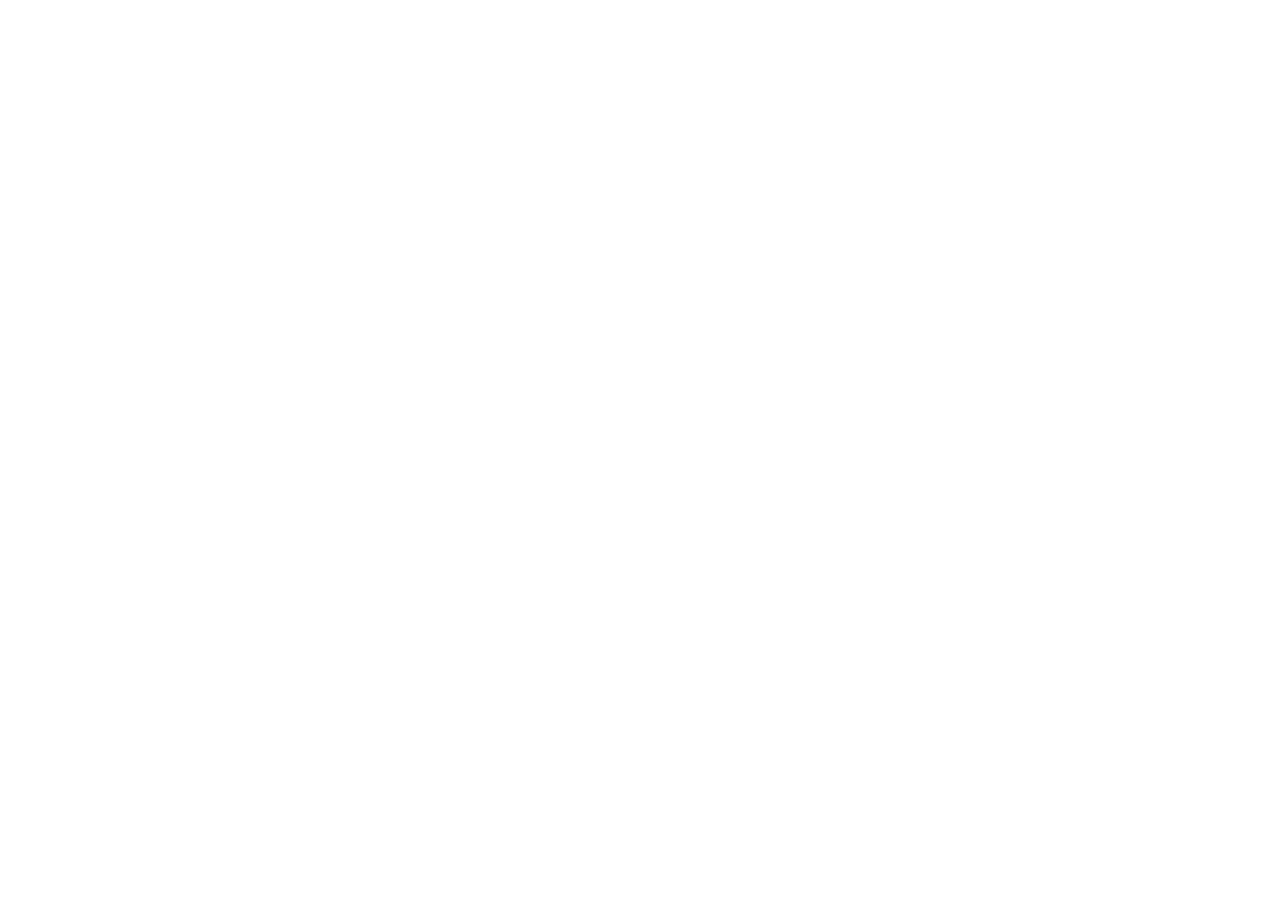
==== pages/destinos.html @ 6f5bf63f "agregué 1 página para la tarea de bootstrap" ====
<!DOCTYPE html>
<html lang="es">

<head>
    <meta charset="UTF-8">
    <meta http-equiv="X-UA-Compatible" content="IE=edge">
    <meta name="viewport" content="width=device-width, initial-scale=1.0">
    <link href="https://cdn.jsdelivr.net/npm/bootstrap@5.1.3/dist/css/bootstrap.min.css" rel="stylesheet"
        integrity="sha384-1BmE4kWBq78iYhFldvKuhfTAU6auU8tT94WrHftjDbrCEXSU1oBoqyl2QvZ6jIW3" crossorigin="anonymous">
    <script src="https://cdn.jsdelivr.net/npm/bootstrap@5.1.3/dist/js/bootstrap.bundle.min.js"
        integrity="sha384-ka7Sk0Gln4gmtz2MlQnikT1wXgYsOg+OMhuP+IlRH9sENBO0LRn5q+8nbTov4+1p"
        crossorigin="anonymous"></script>
    <title>Destinos</title>
</head>

<body>

    <header>

    </header>

    <main>

    </main>

    <footer>

    </footer>

</body>

</html>
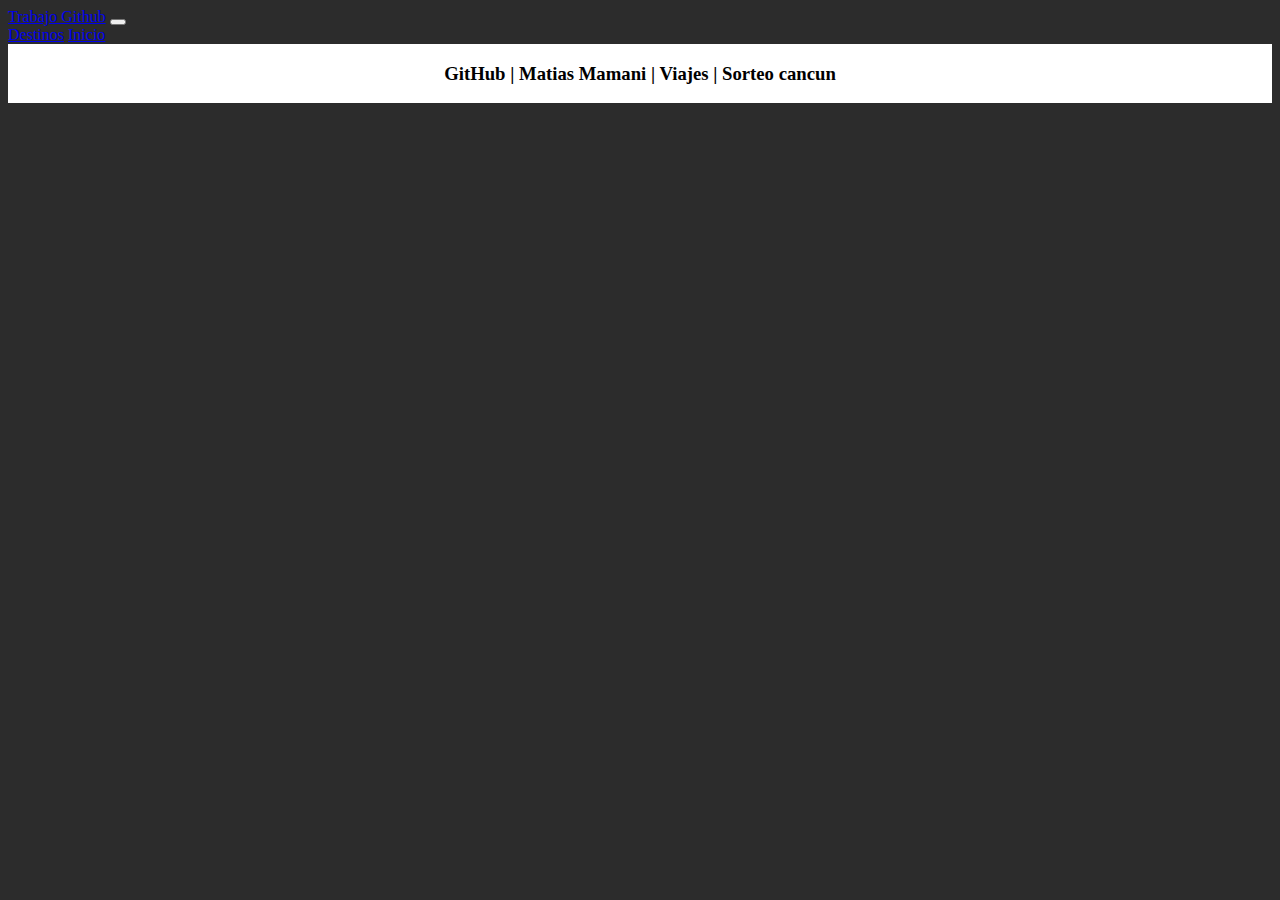
==== commit da65ead0: "agregué footer a destinos e hice funcional el navegador" ====
--- a/pages/destinos.html
+++ b/pages/destinos.html
@@ -10,21 +10,41 @@
     <script src="https://cdn.jsdelivr.net/npm/bootstrap@5.1.3/dist/js/bootstrap.bundle.min.js"
         integrity="sha384-ka7Sk0Gln4gmtz2MlQnikT1wXgYsOg+OMhuP+IlRH9sENBO0LRn5q+8nbTov4+1p"
         crossorigin="anonymous"></script>
+    <link rel="stylesheet" href="../css/style.css">
     <title>Destinos</title>
 </head>
 
 <body>
 
+
     <header>
 
+        <div>
+            <nav class="navbar navbar-expand-lg navbar-dark bg-dark">
+                <div class="container-fluid">
+                    <a class="navbar-brand" href="#">Trabajo Github</a>
+                    <button class="navbar-toggler" type="button" data-bs-toggle="collapse"
+                        data-bs-target="#navbarNavAltMarkup" aria-controls="navbarNavAltMarkup" aria-expanded="false"
+                        aria-label="Toggle navigation">
+                        <span class="navbar-toggler-icon"></span>
+                    </button>
+                    <div class="collapse navbar-collapse" id="navbarNavAltMarkup">
+                        <div class="navbar-nav">
+                            <a class="nav-link active" aria-current="page" href="pages/destinos.html">Destinos</a>
+                            <a class="nav-link" href="../index.html">Inicio</a>
+                        </div>
+                    </div>
+                </div>
+            </nav>
+        </div>
     </header>
 
     <main>
 
     </main>
 
-    <footer>
-
+    <footer class="footer">
+        <h3>GitHub | Matias Mamani | Viajes | Sorteo cancun </h3>
     </footer>
 
 </body>
--- a/css/style.css
+++ b/css/style.css
@@ -0,0 +1,29 @@
+body{
+    background-color: rgb(44, 44, 44);
+}
+
+.carrusel{
+    margin-top: 5rem;
+}
+
+.subtitulo{
+    color: aliceblue;
+    margin-top: 2rem;
+    margin-bottom: 2rem ;
+}
+
+.correo{
+    color: aliceblue;
+}
+
+.footer{
+    background-color: white;
+    display: flex;
+    justify-content: center;
+    align-items: center;
+    width: 100%;
+}
+
+.margen{
+    margin-bottom: 5rem;
+}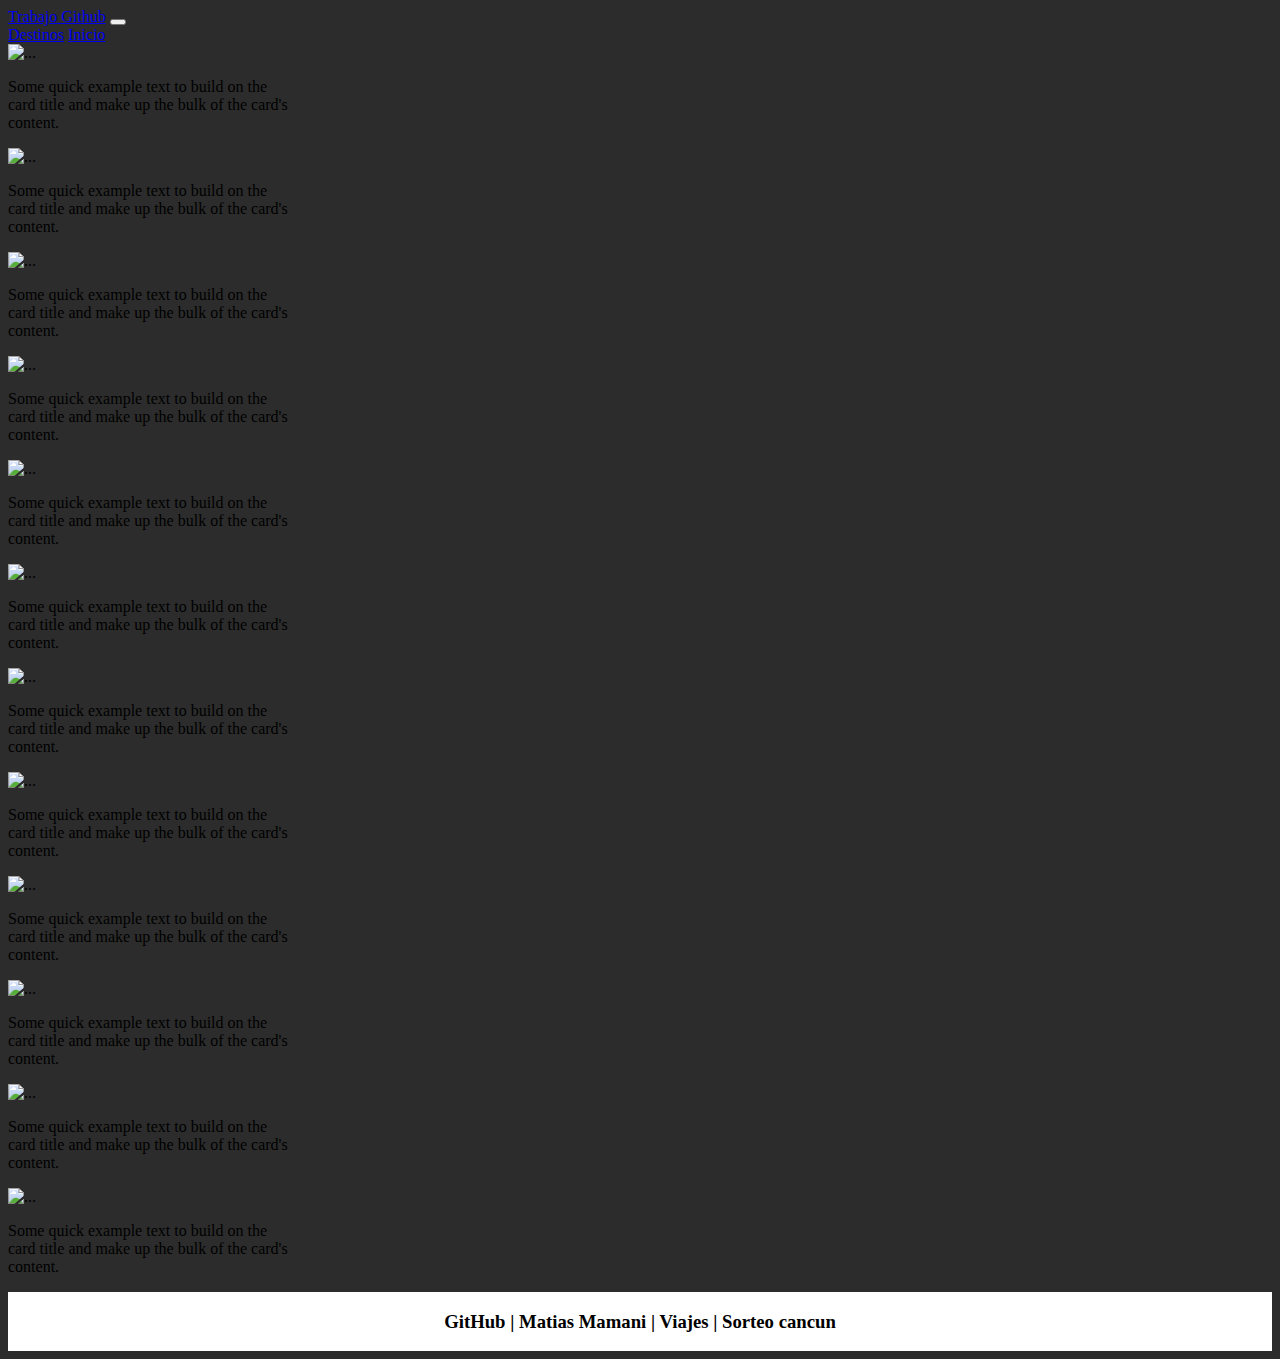
==== commit 21114fde: "agregué las card para los destinos" ====
--- a/pages/destinos.html
+++ b/pages/destinos.html
@@ -41,6 +41,149 @@
 
     <main>
 
+        <div class="position-relative">
+
+
+            <div class="position-absolute top-0 start-0">
+
+                <div class="card" style="width: 18rem;">
+                    <img src="..." class="card-img-top" alt="...">
+                    <div class="card-body">
+                        <p class="card-text">Some quick example text to build on the card title and make up the bulk of
+                            the card's content.</p>
+                    </div>
+                </div>
+
+            </div>
+
+            <div class="card" style="width: 18rem;">
+                <img src="..." class="card-img-top" alt="...">
+                <div class="card-body">
+                    <p class="card-text">Some quick example text to build on the card title and make up the bulk of the
+                        card's content.</p>
+                </div>
+            </div>
+
+            <div class="position-absolute top-0 start-50 translate-middle-x">
+
+                <div class="card" style="width: 18rem;">
+                    <img src="..." class="card-img-top" alt="...">
+                    <div class="card-body">
+                        <p class="card-text">Some quick example text to build on the card title and make up the bulk of
+                            the card's content.</p>
+                    </div>
+                </div>
+
+            </div>
+
+            <div class="card" style="width: 18rem;">
+                <img src="..." class="card-img-top" alt="...">
+                <div class="card-body">
+                    <p class="card-text">Some quick example text to build on the card title and make up the bulk of the
+                        card's content.</p>
+                </div>
+            </div>
+
+            <div class="position-absolute top-0 end-0">
+
+                <div class="card" style="width: 18rem;">
+                    <img src="..." class="card-img-top" alt="...">
+                    <div class="card-body">
+                        <p class="card-text">Some quick example text to build on the card title and make up the bulk of
+                            the card's content.</p>
+                    </div>
+                </div>
+
+            </div>
+
+
+            <div class="position-absolute top-50 start-0 translate-middle-y">
+
+                <div class="card" style="width: 18rem;">
+                    <img src="..." class="card-img-top" alt="...">
+                    <div class="card-body">
+                        <p class="card-text">Some quick example text to build on the card title and make up the bulk of
+                            the card's content.</p>
+                    </div>
+                </div>
+
+            </div>
+
+            <div class="card" style="width: 18rem;">
+                <img src="..." class="card-img-top" alt="...">
+                <div class="card-body">
+                    <p class="card-text">Some quick example text to build on the card title and make up the bulk of the
+                        card's content.</p>
+                </div>
+            </div>
+
+            <div class="position-absolute top-50 start-50 translate-middle">
+
+                <div class="card" style="width: 18rem;">
+                    <img src="..." class="card-img-top" alt="...">
+                    <div class="card-body">
+                        <p class="card-text">Some quick example text to build on the card title and make up the bulk of
+                            the card's content.</p>
+                    </div>
+                </div>
+
+            </div>
+
+
+            <div class="position-absolute top-50 end-0 translate-middle-y">
+
+                <div class="card" style="width: 18rem;">
+                    <img src="..." class="card-img-top" alt="...">
+                    <div class="card-body">
+                        <p class="card-text">Some quick example text to build on the card title and make up the bulk of
+                            the card's content.</p>
+                    </div>
+                </div>
+
+            </div>
+
+
+            <div class="position-absolute bottom-0 start-0">
+
+                <div class="card" style="width: 18rem;">
+                    <img src="..." class="card-img-top" alt="...">
+                    <div class="card-body">
+                        <p class="card-text">Some quick example text to build on the card title and make up the bulk of
+                            the card's content.</p>
+                    </div>
+                </div>
+
+            </div>
+
+
+            <div class="position-absolute bottom-0 start-50 translate-middle-x">
+
+                <div class="card" style="width: 18rem;">
+                    <img src="..." class="card-img-top" alt="...">
+                    <div class="card-body">
+                        <p class="card-text">Some quick example text to build on the card title and make up the bulk of
+                            the card's content.</p>
+                    </div>
+                </div>
+
+            </div>
+
+
+            <div class="position-absolute bottom-0 end-0">
+
+                <div class="card" style="width: 18rem;">
+                    <img src="..." class="card-img-top" alt="...">
+                    <div class="card-body">
+                        <p class="card-text">Some quick example text to build on the card title and make up the bulk of
+                            the card's content.</p>
+                    </div>
+                </div>
+
+            </div>
+        </div>
+
+
+
     </main>
 
     <footer class="footer">
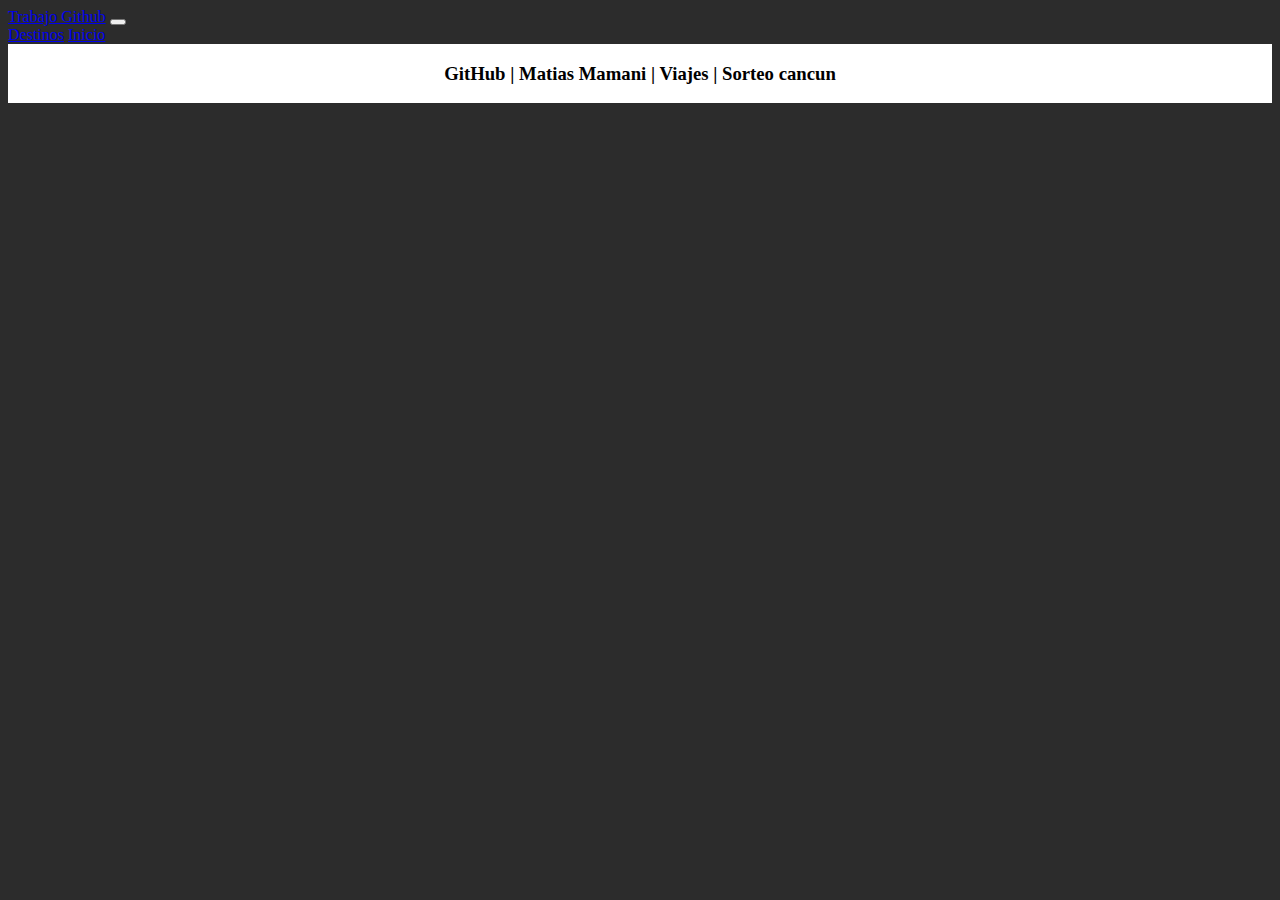
==== commit 695a11b4: "me arrepentí de usar las cards" ====
--- a/pages/destinos.html
+++ b/pages/destinos.html
@@ -41,147 +41,6 @@
 
     <main>
 
-        <div class="position-relative">
-
-
-            <div class="position-absolute top-0 start-0">
-
-                <div class="card" style="width: 18rem;">
-                    <img src="..." class="card-img-top" alt="...">
-                    <div class="card-body">
-                        <p class="card-text">Some quick example text to build on the card title and make up the bulk of
-                            the card's content.</p>
-                    </div>
-                </div>
-
-            </div>
-
-            <div class="card" style="width: 18rem;">
-                <img src="..." class="card-img-top" alt="...">
-                <div class="card-body">
-                    <p class="card-text">Some quick example text to build on the card title and make up the bulk of the
-                        card's content.</p>
-                </div>
-            </div>
-
-            <div class="position-absolute top-0 start-50 translate-middle-x">
-
-                <div class="card" style="width: 18rem;">
-                    <img src="..." class="card-img-top" alt="...">
-                    <div class="card-body">
-                        <p class="card-text">Some quick example text to build on the card title and make up the bulk of
-                            the card's content.</p>
-                    </div>
-                </div>
-
-            </div>
-
-            <div class="card" style="width: 18rem;">
-                <img src="..." class="card-img-top" alt="...">
-                <div class="card-body">
-                    <p class="card-text">Some quick example text to build on the card title and make up the bulk of the
-                        card's content.</p>
-                </div>
-            </div>
-
-            <div class="position-absolute top-0 end-0">
-
-                <div class="card" style="width: 18rem;">
-                    <img src="..." class="card-img-top" alt="...">
-                    <div class="card-body">
-                        <p class="card-text">Some quick example text to build on the card title and make up the bulk of
-                            the card's content.</p>
-                    </div>
-                </div>
-
-            </div>
-
-
-            <div class="position-absolute top-50 start-0 translate-middle-y">
-
-                <div class="card" style="width: 18rem;">
-                    <img src="..." class="card-img-top" alt="...">
-                    <div class="card-body">
-                        <p class="card-text">Some quick example text to build on the card title and make up the bulk of
-                            the card's content.</p>
-                    </div>
-                </div>
-
-            </div>
-
-            <div class="card" style="width: 18rem;">
-                <img src="..." class="card-img-top" alt="...">
-                <div class="card-body">
-                    <p class="card-text">Some quick example text to build on the card title and make up the bulk of the
-                        card's content.</p>
-                </div>
-            </div>
-
-            <div class="position-absolute top-50 start-50 translate-middle">
-
-                <div class="card" style="width: 18rem;">
-                    <img src="..." class="card-img-top" alt="...">
-                    <div class="card-body">
-                        <p class="card-text">Some quick example text to build on the card title and make up the bulk of
-                            the card's content.</p>
-                    </div>
-                </div>
-
-            </div>
-
-
-            <div class="position-absolute top-50 end-0 translate-middle-y">
-
-                <div class="card" style="width: 18rem;">
-                    <img src="..." class="card-img-top" alt="...">
-                    <div class="card-body">
-                        <p class="card-text">Some quick example text to build on the card title and make up the bulk of
-                            the card's content.</p>
-                    </div>
-                </div>
-
-            </div>
-
-
-            <div class="position-absolute bottom-0 start-0">
-
-                <div class="card" style="width: 18rem;">
-                    <img src="..." class="card-img-top" alt="...">
-                    <div class="card-body">
-                        <p class="card-text">Some quick example text to build on the card title and make up the bulk of
-                            the card's content.</p>
-                    </div>
-                </div>
-
-            </div>
-
-
-            <div class="position-absolute bottom-0 start-50 translate-middle-x">
-
-                <div class="card" style="width: 18rem;">
-                    <img src="..." class="card-img-top" alt="...">
-                    <div class="card-body">
-                        <p class="card-text">Some quick example text to build on the card title and make up the bulk of
-                            the card's content.</p>
-                    </div>
-                </div>
-
-            </div>
-
-
-            <div class="position-absolute bottom-0 end-0">
-
-                <div class="card" style="width: 18rem;">
-                    <img src="..." class="card-img-top" alt="...">
-                    <div class="card-body">
-                        <p class="card-text">Some quick example text to build on the card title and make up the bulk of
-                            the card's content.</p>
-                    </div>
-                </div>
-
-            </div>
-        </div>
-
 
 
     </main>
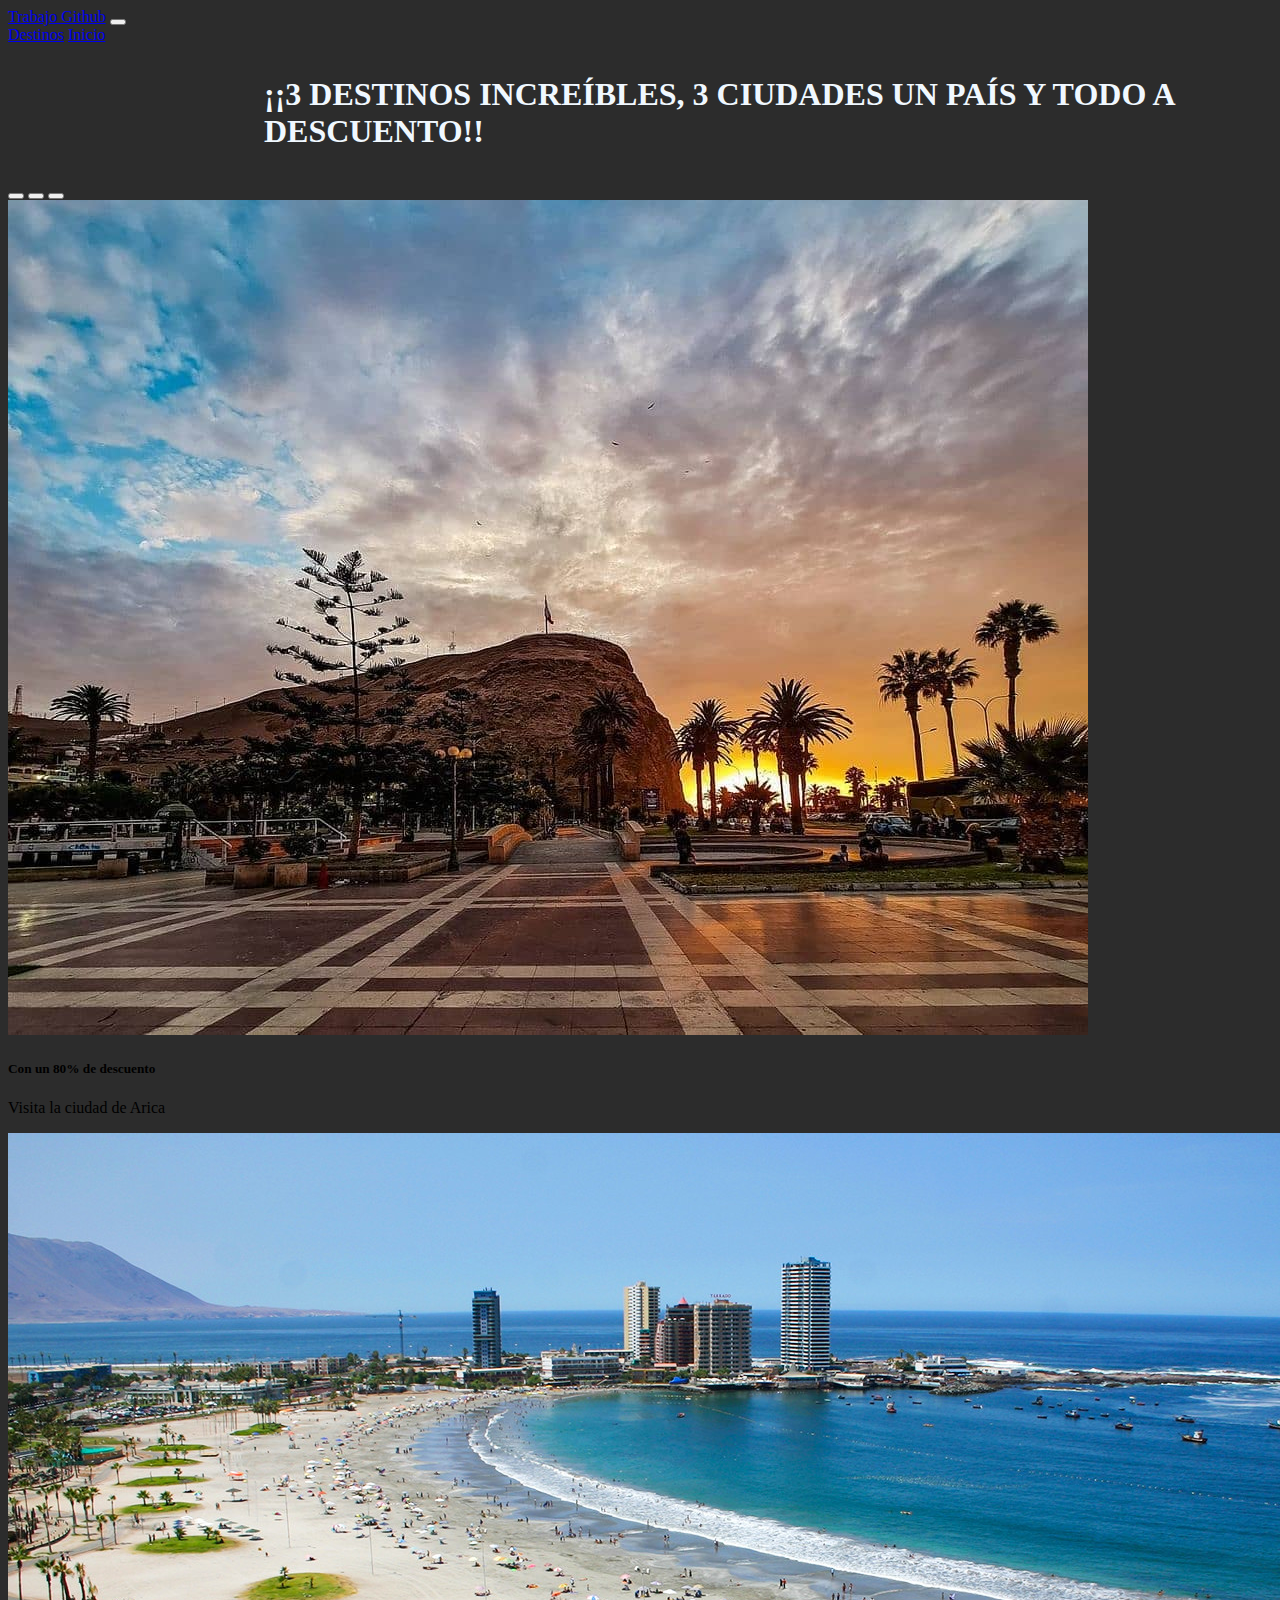
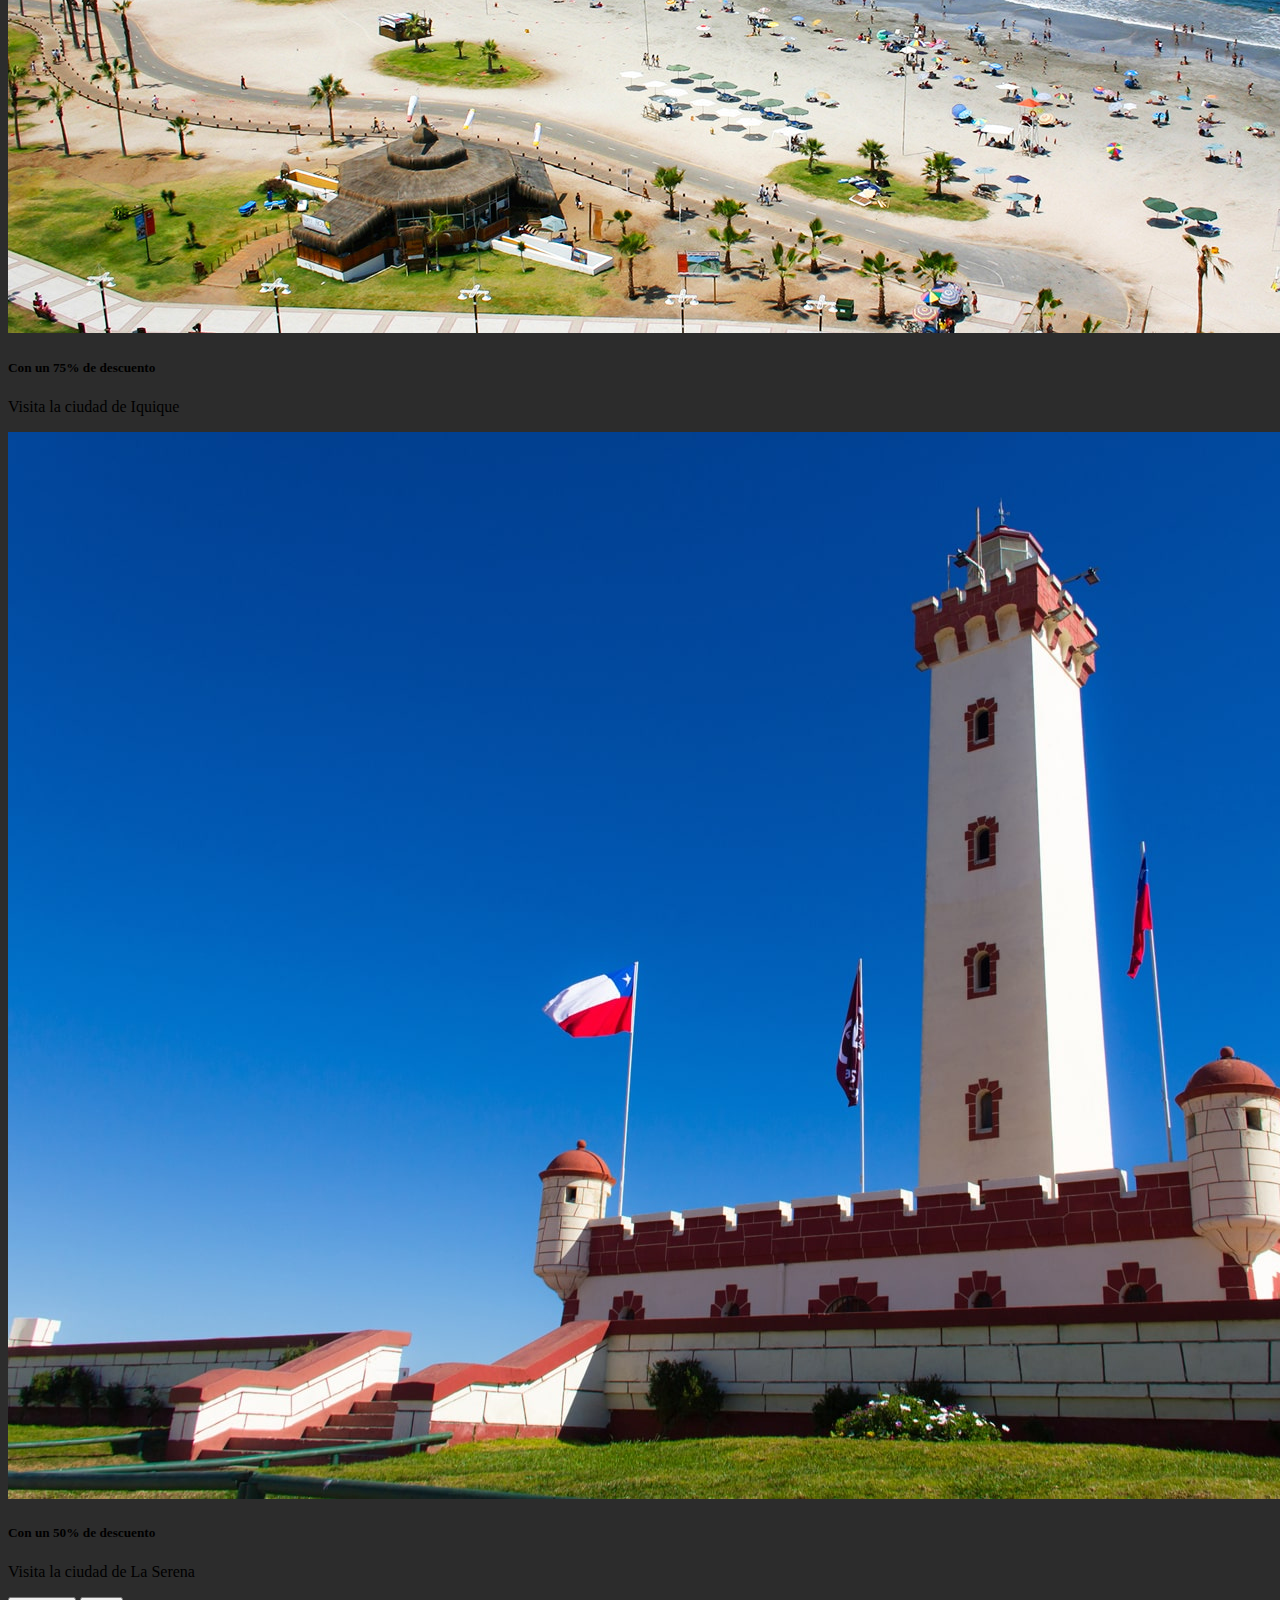
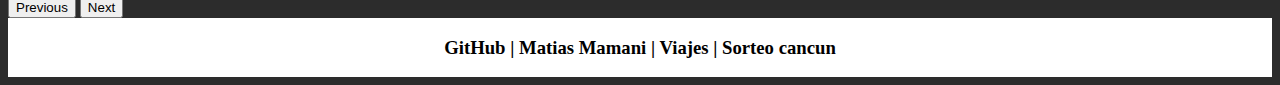
==== commit b246afa7: "use un carrusel en la segunda pagina y también arreglé un bug del nav" ====
--- a/pages/destinos.html
+++ b/pages/destinos.html
@@ -30,7 +30,7 @@
                     </button>
                     <div class="collapse navbar-collapse" id="navbarNavAltMarkup">
                         <div class="navbar-nav">
-                            <a class="nav-link active" aria-current="page" href="pages/destinos.html">Destinos</a>
+                            <a class="nav-link active" aria-current="page" href="#">Destinos</a>
                             <a class="nav-link" href="../index.html">Inicio</a>
                         </div>
                     </div>
@@ -42,6 +42,49 @@
     <main>
 
 
+        <h1 class="subtitulo a">¡¡3 DESTINOS INCREÍBLES, 3 CIUDADES UN PAÍS Y TODO A DESCUENTO!!</h1>
+        
+
+        <div id="carouselExampleCaptions" class="carousel slide" data-bs-ride="carousel">
+            <div class="carousel-indicators">
+              <button type="button" data-bs-target="#carouselExampleCaptions" data-bs-slide-to="0" class="active" aria-current="true" aria-label="Slide 1"></button>
+              <button type="button" data-bs-target="#carouselExampleCaptions" data-bs-slide-to="1" aria-label="Slide 2"></button>
+              <button type="button" data-bs-target="#carouselExampleCaptions" data-bs-slide-to="2" aria-label="Slide 3"></button>
+            </div>
+            <div class="carousel-inner">
+              <div class="carousel-item active">
+                <img src="../img/Arica.jpg" class="d-block w-100" alt="Arica">
+                <div class="carousel-caption d-none d-md-block">
+                  <h5>Con un 80% de descuento</h5>
+                  <p>Visita la ciudad de Arica</p>
+                </div>
+              </div>
+              <div class="carousel-item">
+                <img src="../img/Iquique.jpeg" class="d-block w-100" alt="Iquique">
+                <div class="carousel-caption d-none d-md-block">
+                  <h5>Con un 75% de descuento</h5>
+                  <p>Visita la ciudad de Iquique</p>
+                </div>
+              </div>
+              <div class="carousel-item">
+                <img src="../img/LaSerena.jpg" class="d-block w-100" alt="LaSerena">
+                <div class="carousel-caption d-none d-md-block">
+                  <h5>Con un 50% de descuento</h5>
+                  <p>Visita la ciudad de La Serena</p>
+                </div>
+              </div>
+            </div>
+            <button class="carousel-control-prev" type="button" data-bs-target="#carouselExampleCaptions" data-bs-slide="prev">
+              <span class="carousel-control-prev-icon" aria-hidden="true"></span>
+              <span class="visually-hidden">Previous</span>
+            </button>
+            <button class="carousel-control-next" type="button" data-bs-target="#carouselExampleCaptions" data-bs-slide="next">
+              <span class="carousel-control-next-icon" aria-hidden="true"></span>
+              <span class="visually-hidden">Next</span>
+            </button>
+          </div>    
+       
+
 
     </main>
 
--- a/css/style.css
+++ b/css/style.css
@@ -10,6 +10,7 @@
     color: aliceblue;
     margin-top: 2rem;
     margin-bottom: 2rem ;
+    margin-left: 16rem;
 }
 
 .correo{
@@ -26,4 +27,5 @@
 
 .margen{
     margin-bottom: 5rem;
-}+}
+
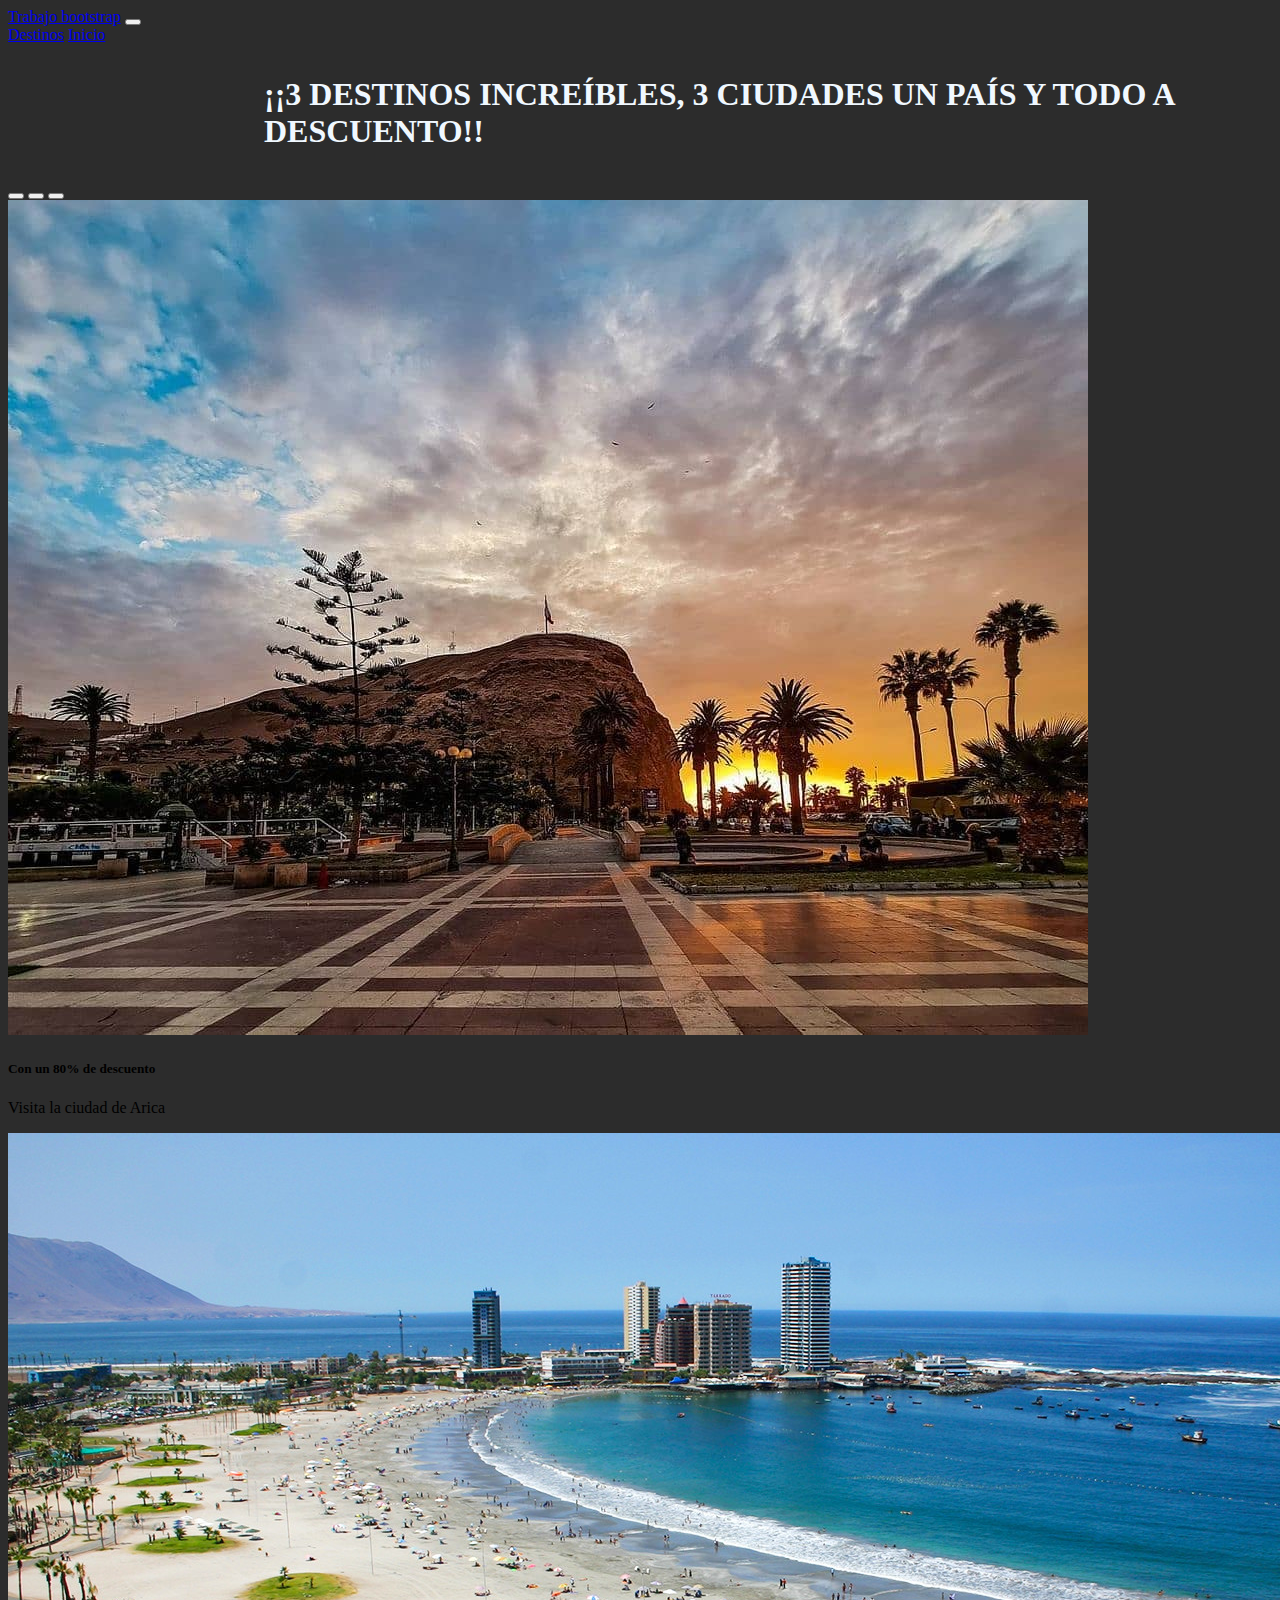
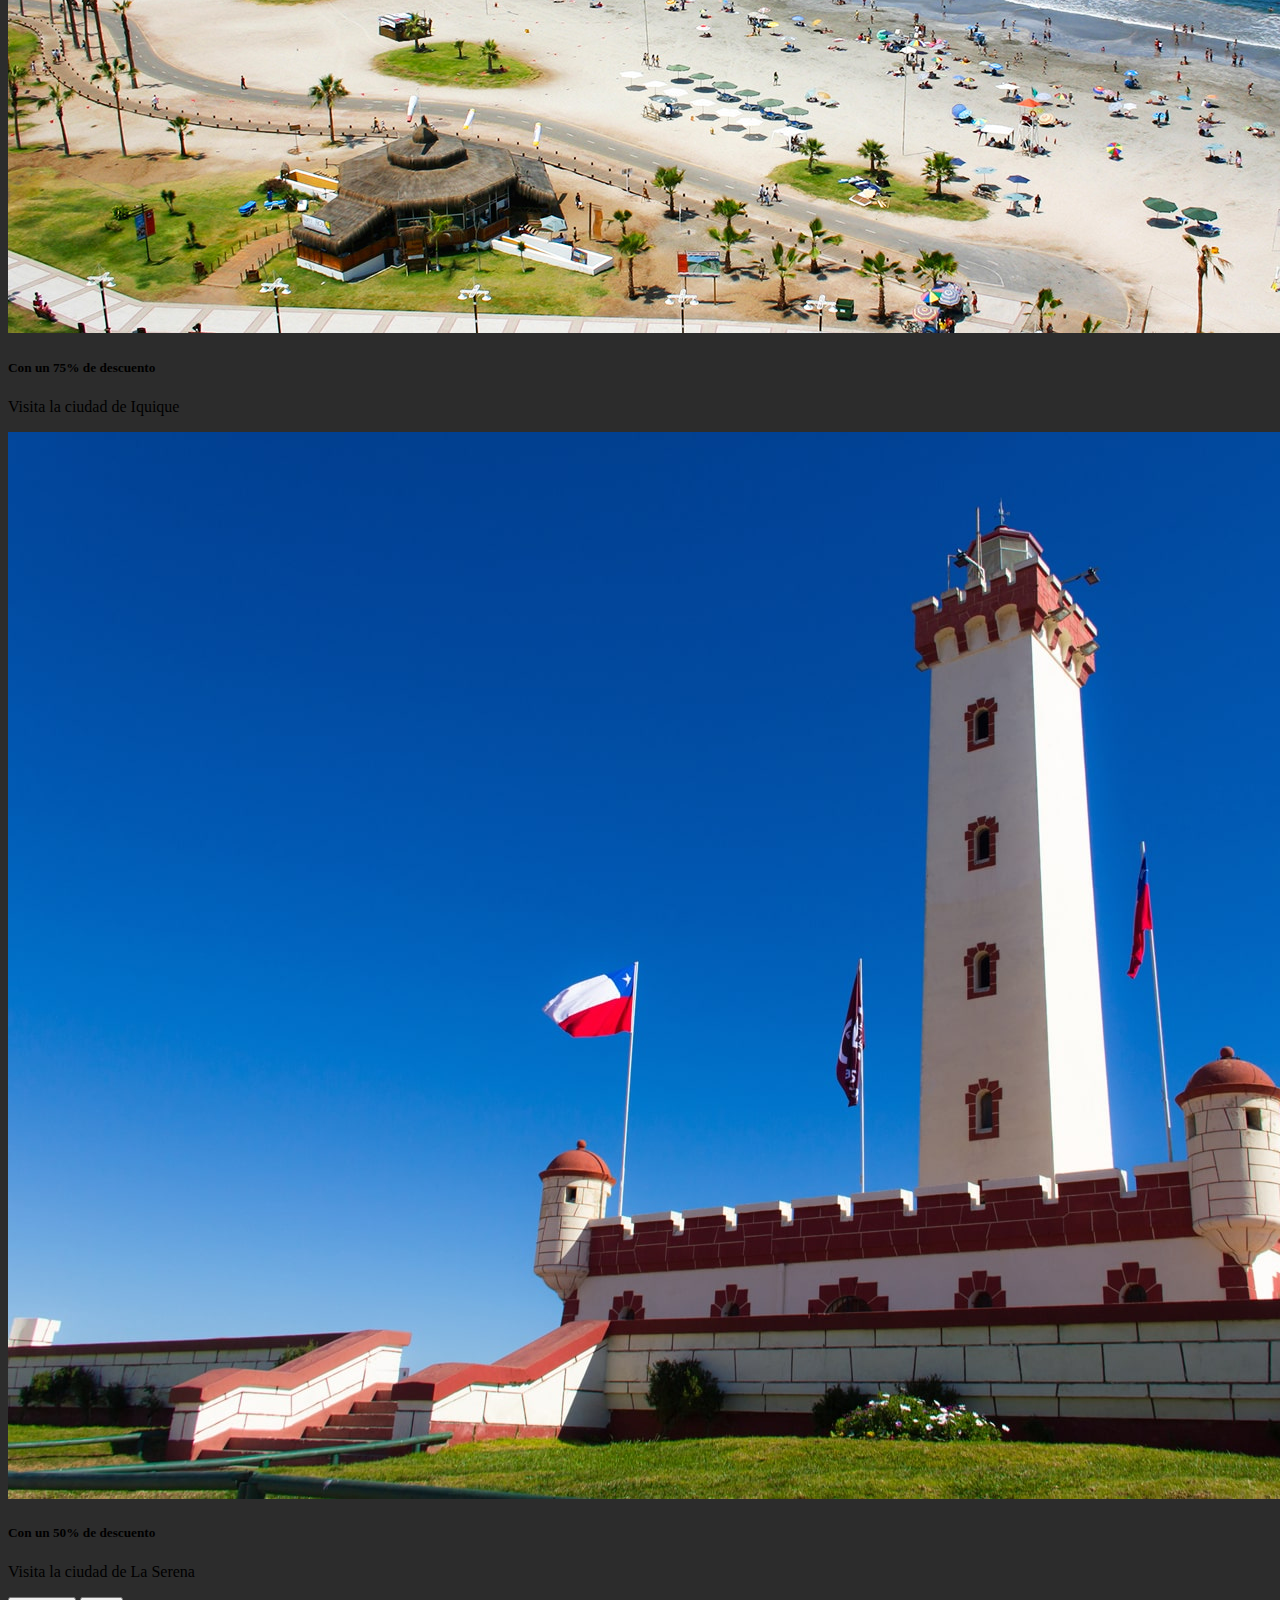
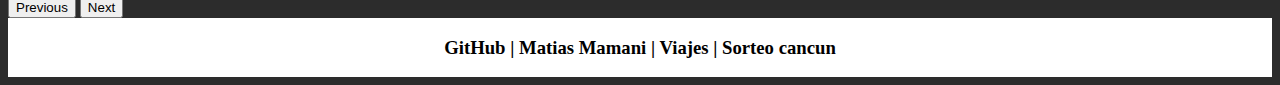
==== commit 788a2691: "cambié el nombre" ====
--- a/pages/destinos.html
+++ b/pages/destinos.html
@@ -22,7 +22,7 @@
         <div>
             <nav class="navbar navbar-expand-lg navbar-dark bg-dark">
                 <div class="container-fluid">
-                    <a class="navbar-brand" href="#">Trabajo Github</a>
+                    <a class="navbar-brand" href="#">Trabajo bootstrap</a>
                     <button class="navbar-toggler" type="button" data-bs-toggle="collapse"
                         data-bs-target="#navbarNavAltMarkup" aria-controls="navbarNavAltMarkup" aria-expanded="false"
                         aria-label="Toggle navigation">
